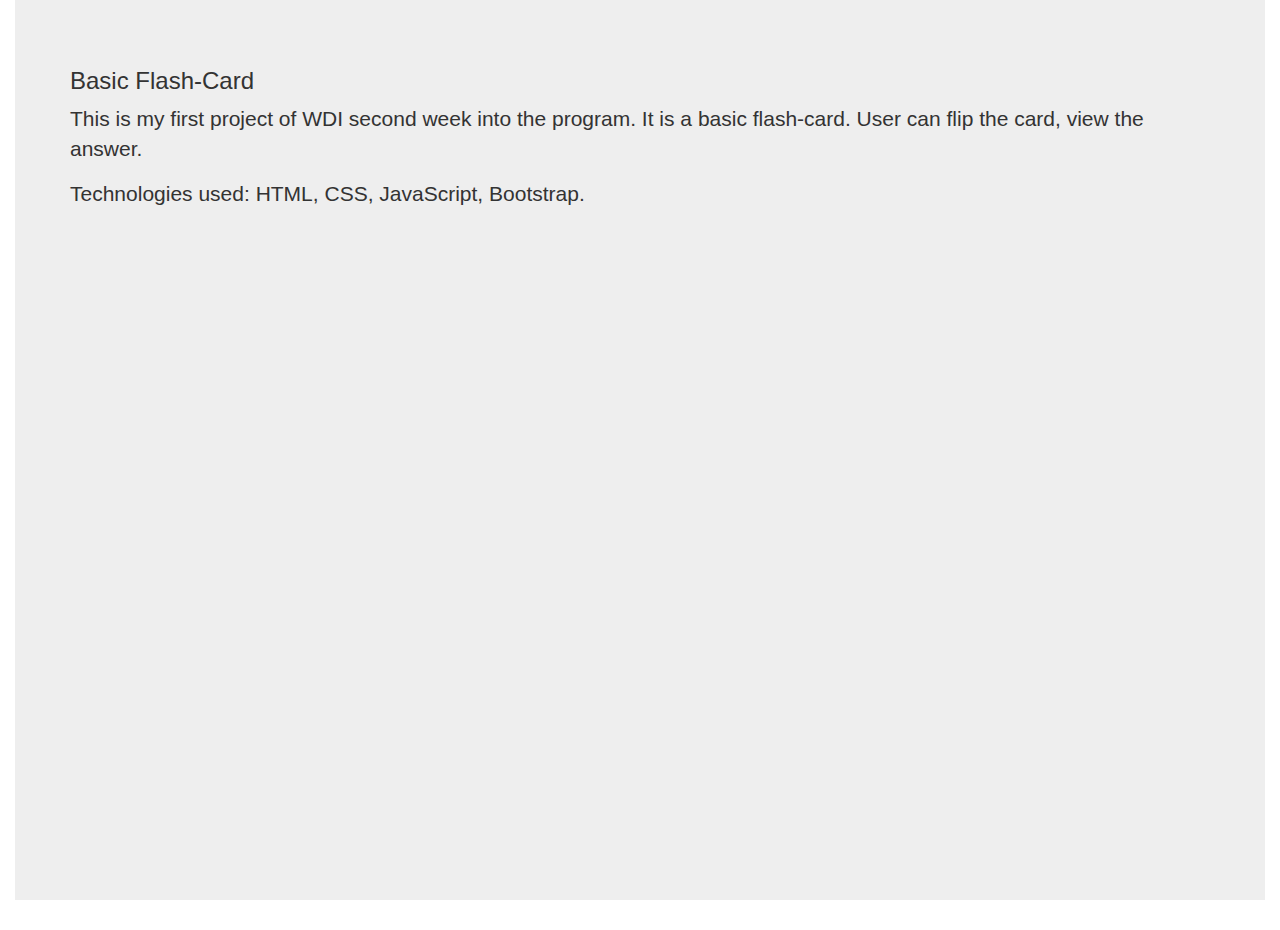
==== about.html @ 1bed5f8c "added another page" ====
<!doctype html>
<html lang="en">
<head>
  <meta charset="UTF-8">
  <meta name="viewport" content="width=device-width, initial-scale=1.0">
  <meta http-equiv="X-UA-Compatible" content="ie=edge">
  <link rel="stylesheet" href="style.css">
  <link rel="stylesheet" href="https://maxcdn.bootstrapcdn.com/bootstrap/3.3.7/css/bootstrap.min.css">
  <script src="https://ajax.googleapis.com/ajax/libs/jquery/3.2.1/jquery.min.js"></script>
  <script src="https://maxcdn.bootstrapcdn.com/bootstrap/3.3.7/js/bootstrap.min.js"></script>
  <title>FLASH-CARD</title>
</head>
<body>
  <div class="col-sm-12">
        <div class="jumbotron">
          <div class="container">
            <h3>Basic Flash-Card</h3>
            <p>This is my first project of WDI second week into the program. It is a basic flash-card. User can flip the card, view the answer.</p>
            <p>Technologies used: HTML, CSS, JavaScript, Bootstrap.</p>
          </div>
        </div
      </div>
    </body>
</html>
---- style.css ----
h1 {
  font-family: Helvetica;
  font-weight: 100;
  margin:center;
  color: red;
  font-size: 30px;
  text-align: center;
}
.navbar, .navbar-inverse {
    border-radius: 0;
    border: none;
    margin-bottom: 0;
    min-height: 80px;
}

.nav li {
    display: inline;
    color: white;
}

.navbar-inverse .navbar-nav > li > a {
    color: #ffffff;
    font-family: Lato;
    font-size: 1.7em;
    font-weight: 300;
    padding: 30px 25px 33px 25px;
}

.navbar-inverse .navbar-nav li a:hover {
    background-color: #444444;
    transition: 0.7s all linear;
    height: 100%;
}
body {
	  font-family: 'Kelly Slap', cursive;
	  font-weight: 400;
    font-size: 10px;
}
p  {
  font-size: 15px;
}
.jumbotron {
  background-color:#ECE9E6; ;
  height: 100vh;
  /*width: 100vw;*/
}

.button {
    background-color: #2d97cc;
    border: none;
    color: white;
    padding: 8px 12px;
    text-align: center;
    text-decoration: none;
    display: inline-block;
    font-size: 16px;
    margin: 4px 2px;
    cursor: pointer;
}
.flip-container {
    position: relative;
    margin: 10px auto;
    width: 320px;
    height: 380px;
    z-index: 1;
    padding: 10px;
}
div {
    display: block;
}
center {
    display: block;
    text-align: -webkit-center;
}
.flip-container {
	 -webkit-perspective: 1000;
	 width: 400px;
	 cursor: pointer;
}

.flipper {
	transition: 0.6s;
	-webkit-transform-origin: 100% 200px;
	-webkit-transform-style: preserve-3d;
	position: relative;
	height: 400px;
}

.on {
	-webkit-transform: rotateX(-180deg);
}

.off {
	-webkit-transform: rotateX(0deg);
}

.front, .back {
	width: 400px;
	height: 400px;
	position: absolute;
	-webkit-backface-visibility: hidden;
	color: #fff;
	text-shadow: 1px 1px #000;
	font-size: 25px;
	line-height: 400px;
	text-align: center;
}

.front {
	background: #cc3b2d;
}

.flip-container .back {
	background: #842dcc;
	-webkit-transform: rotateX(180deg);
}
img {
  height: 100%;
  width: 100%;
}
#footer {
  text-align: center;
  font-size: 5px;
  color: blue;
  font-weight: bolder;
}
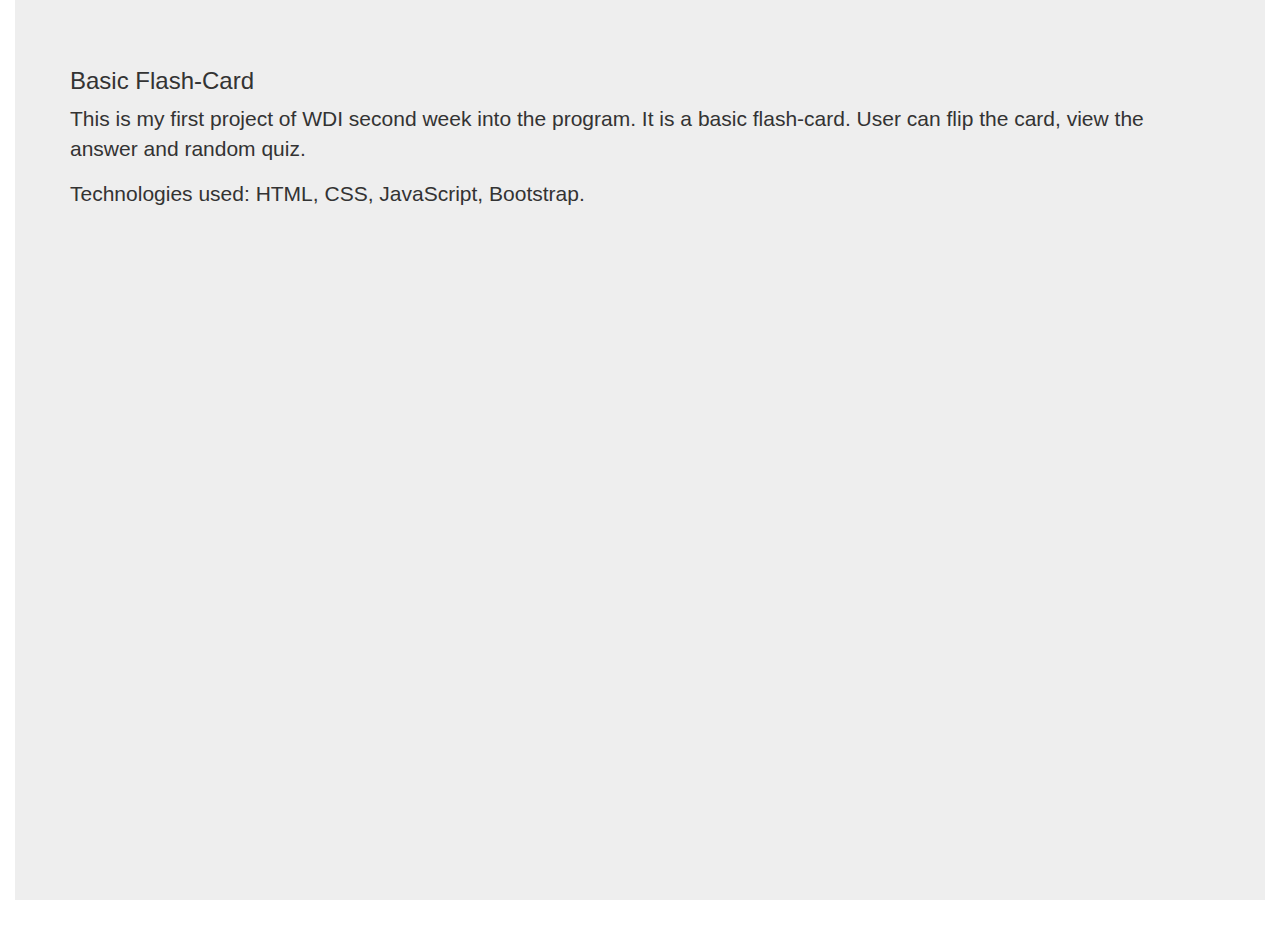
==== commit e3182625: "update html & css" ====
--- a/about.html
+++ b/about.html
@@ -15,10 +15,10 @@
         <div class="jumbotron">
           <div class="container">
             <h3>Basic Flash-Card</h3>
-            <p>This is my first project of WDI second week into the program. It is a basic flash-card. User can flip the card, view the answer.</p>
+            <p>This is my first project of WDI second week into the program. It is a basic flash-card. User can flip the card, view the answer and random quiz.</p>
             <p>Technologies used: HTML, CSS, JavaScript, Bootstrap.</p>
           </div>
-        </div
+        </div>
       </div>
     </body>
 </html>
--- a/style.css
+++ b/style.css
@@ -1,12 +1,13 @@
+.h1,h1 {
 
-h1 {
-  font-family: Helvetica;
+  font-family: 'Open Sans' sans-serif;
   font-weight: 100;
   margin:center;
   color: red;
   font-size: 30px;
   text-align: center;
 }
+
 .navbar, .navbar-inverse {
     border-radius: 0;
     border: none;
@@ -21,7 +22,7 @@
 
 .navbar-inverse .navbar-nav > li > a {
     color: #ffffff;
-    font-family: Lato;
+    font-family: 'Open Sans', sans-serif;
     font-size: 1.7em;
     font-weight: 300;
     padding: 30px 25px 33px 25px;
@@ -36,28 +37,18 @@
 	  font-family: 'Kelly Slap', cursive;
 	  font-weight: 400;
     font-size: 10px;
+
 }
-p  {
-  font-size: 15px;
+p#quiz  {
+  font-size: 20px;
+  color: gray;
 }
 .jumbotron {
-  background-color:#ECE9E6; ;
+  background-color:#ECE9E6;
   height: 100vh;
   /*width: 100vw;*/
 }
 
-.button {
-    background-color: #2d97cc;
-    border: none;
-    color: white;
-    padding: 8px 12px;
-    text-align: center;
-    text-decoration: none;
-    display: inline-block;
-    font-size: 16px;
-    margin: 4px 2px;
-    cursor: pointer;
-}
 .flip-container {
     position: relative;
     margin: 10px auto;
@@ -65,26 +56,6 @@
     height: 380px;
     z-index: 1;
     padding: 10px;
-}
-div {
-    display: block;
-}
-center {
-    display: block;
-    text-align: -webkit-center;
-}
-.flip-container {
-	 -webkit-perspective: 1000;
-	 width: 400px;
-	 cursor: pointer;
-}
-
-.flipper {
-	transition: 0.6s;
-	-webkit-transform-origin: 100% 200px;
-	-webkit-transform-style: preserve-3d;
-	position: relative;
-	height: 400px;
 }
 
 .on {
@@ -111,8 +82,15 @@
 	background: #cc3b2d;
 }
 
+.flipper {
+	transition: 0.6s;
+	-webkit-transform-origin: 100% 200px;
+	-webkit-transform-style: preserve-3d;
+	position: relative;
+	height: 400px;
+}
+
 .flip-container .back {
-	background: #842dcc;
 	-webkit-transform: rotateX(180deg);
 }
 img {
@@ -121,7 +99,9 @@
 }
 #footer {
   text-align: center;
-  font-size: 5px;
-  color: blue;
+  font-size: 15px;
+  color: gray;
   font-weight: bolder;
+  font-style: italic;
+
 }
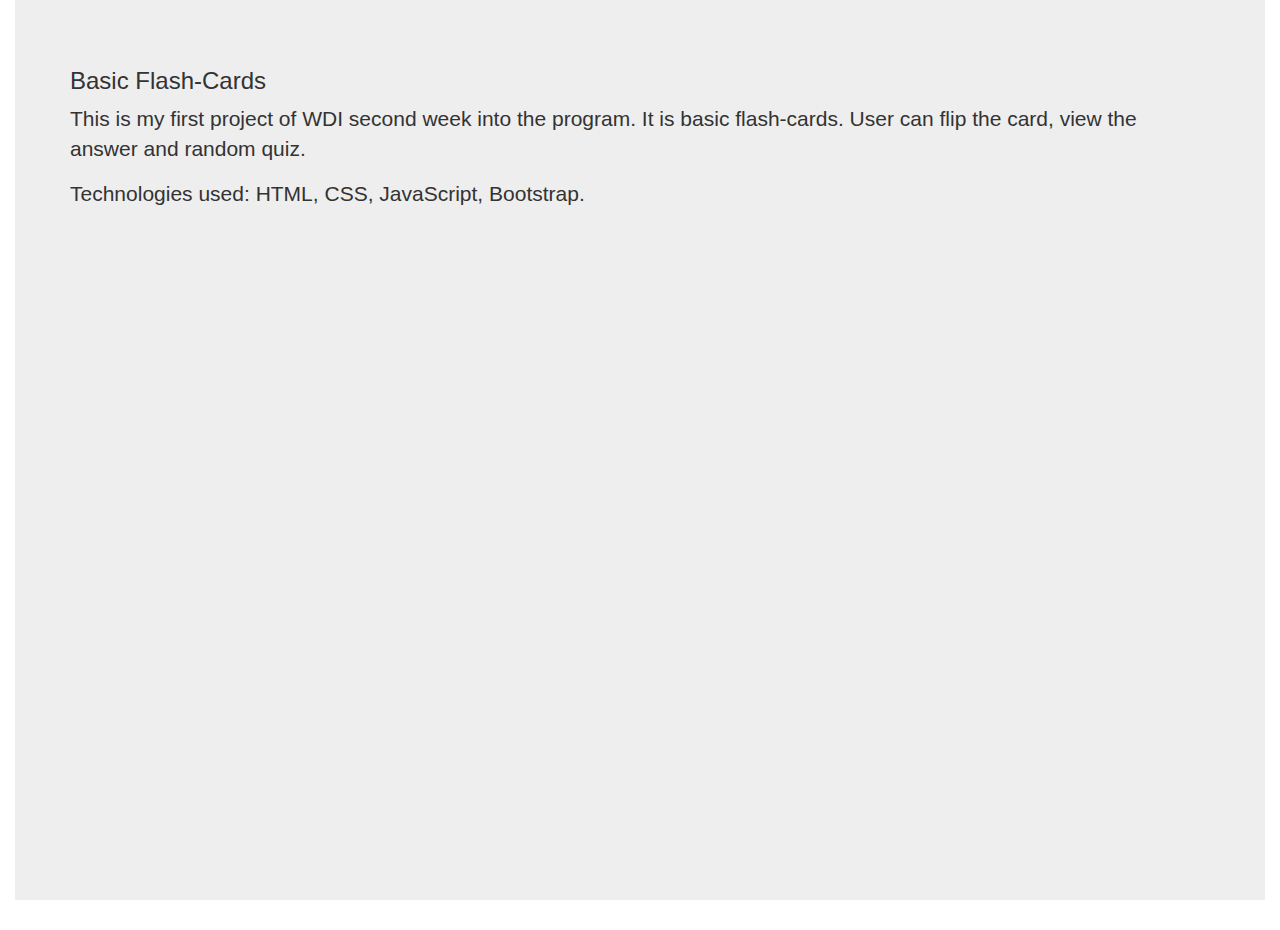
==== commit 1bd97c7d: "added contact form" ====
--- a/about.html
+++ b/about.html
@@ -8,14 +8,14 @@
   <link rel="stylesheet" href="https://maxcdn.bootstrapcdn.com/bootstrap/3.3.7/css/bootstrap.min.css">
   <script src="https://ajax.googleapis.com/ajax/libs/jquery/3.2.1/jquery.min.js"></script>
   <script src="https://maxcdn.bootstrapcdn.com/bootstrap/3.3.7/js/bootstrap.min.js"></script>
-  <title>FLASH-CARD</title>
+  <title>FLASH-CARDS</title>
 </head>
 <body>
   <div class="col-sm-12">
         <div class="jumbotron">
           <div class="container">
-            <h3>Basic Flash-Card</h3>
-            <p>This is my first project of WDI second week into the program. It is a basic flash-card. User can flip the card, view the answer and random quiz.</p>
+            <h3>Basic Flash-Cards</h3>
+            <p>This is my first project of WDI second week into the program. It is basic flash-cards. User can flip the card, view the answer and random quiz.</p>
             <p>Technologies used: HTML, CSS, JavaScript, Bootstrap.</p>
           </div>
         </div>
--- a/style.css
+++ b/style.css
@@ -1,13 +1,12 @@
-.h1,h1 {
+.h1 {
 
   font-family: 'Open Sans' sans-serif;
   font-weight: 100;
   margin:center;
-  color: red;
+  color: gray;
   font-size: 30px;
   text-align: center;
 }
-
 .navbar, .navbar-inverse {
     border-radius: 0;
     border: none;
@@ -33,7 +32,7 @@
     transition: 0.7s all linear;
     height: 100%;
 }
-body {
+.body {
 	  font-family: 'Kelly Slap', cursive;
 	  font-weight: 400;
     font-size: 10px;
